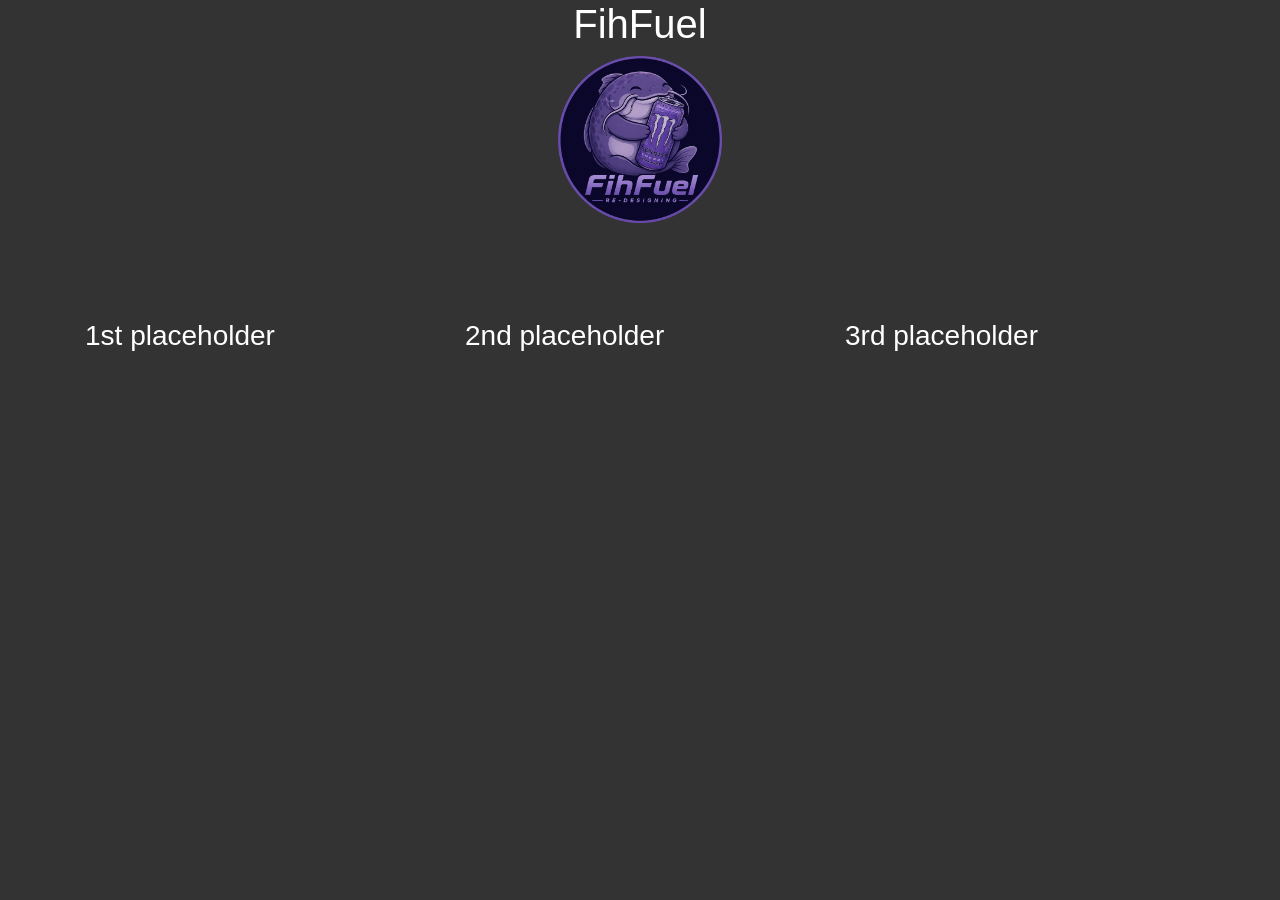
==== index.html @ 7b5e3808 "Basic structure upload Basically just the files necessary for hosting the site with placeholders upl" ====
<!DOCTYPE html>
<html lang="en">
<head>
    <meta charset="UTF-8">
    <meta name="viewport" content="width=device-width, initial-scale=1.0">
    <link rel="stylesheet" href="https://cdn.jsdelivr.net/npm/bootstrap@4.3.1/dist/css/bootstrap.min.css" integrity="sha384-ggOyR0iXCbMQv3Xipma34MD+dH/1fQ784/j6cY/iJTQUOhcWr7x9JvoRxT2MZw1T" crossorigin="anonymous">
    <link rel="shortcut icon" href="FihFuel.png" type="image/x-icon">
    <link rel="stylesheet" href="style.css">
    <title>FihFuel</title>
</head>
<body>
    <center>
        <h1>FihFuel</h1>
        <img src="FihFuel.png" alt="Logo" title="FihFuel" height="167">
    </center>
    <br><br><br><br>
    <div class="container">
        <div class="row">
            <div class="col-sm">
            <h3>1st placeholder</h3>
        </div>
        <div class="col-sm">
            <h3>2nd placeholder</h3>
        </div>
        <div class="col-sm">
            <h3>3rd placeholder</h3>
        </div>
  </div>
</div>
</body>
</html>
---- style.css ----
body {
    background-color: rgb(51, 51, 51);
    color: white;
}
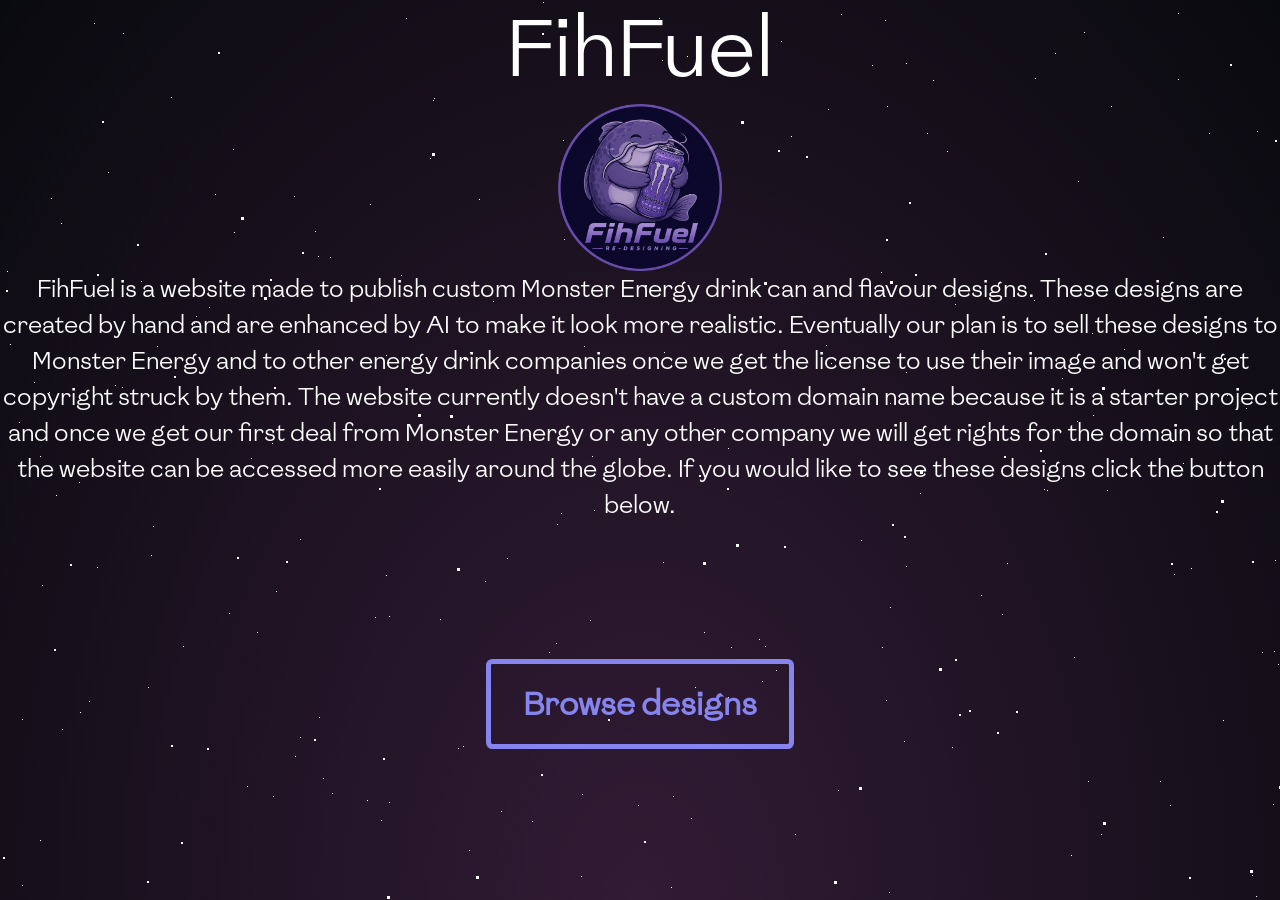
==== commit 94992261: "First inital design upload with dev message" ====
--- a/index.html
+++ b/index.html
@@ -6,26 +6,26 @@
     <link rel="stylesheet" href="https://cdn.jsdelivr.net/npm/bootstrap@4.3.1/dist/css/bootstrap.min.css" integrity="sha384-ggOyR0iXCbMQv3Xipma34MD+dH/1fQ784/j6cY/iJTQUOhcWr7x9JvoRxT2MZw1T" crossorigin="anonymous">
     <link rel="shortcut icon" href="FihFuel.png" type="image/x-icon">
     <link rel="stylesheet" href="style.css">
+    <script src="script.js"></script>
     <title>FihFuel</title>
 </head>
-<body>
-    <center>
-        <h1>FihFuel</h1>
-        <img src="FihFuel.png" alt="Logo" title="FihFuel" height="167">
-    </center>
-    <br><br><br><br>
-    <div class="container">
-        <div class="row">
-            <div class="col-sm">
-            <h3>1st placeholder</h3>
-        </div>
-        <div class="col-sm">
-            <h3>2nd placeholder</h3>
-        </div>
-        <div class="col-sm">
-            <h3>3rd placeholder</h3>
-        </div>
-  </div>
-</div>
+<body onload="devMessage()">
+    <div class="hatter">
+        <div id="stars"></div>
+        <div id="stars2"></div>
+        <div id="stars3"></div>
+        <div></div>
+        <!-- Innentol lehet irogalni dolgokat az oldalhoz -->
+        <center>
+            <h1 class="title">FihFuel</h1>
+            <img src="FihFuel.png" class="logo" alt="Logo" title="FihFuel" height="167">
+        
+            <p class="text-wrap">FihFuel is a website made to publish custom Monster Energy drink can and flavour designs. These designs are created by hand and are enhanced by AI to make it look more realistic. Eventually our plan is to sell these designs to Monster Energy and to other energy drink companies once we get the license to use their image and won't get copyright struck by them. The website currently doesn't have a custom domain name because it is a starter project and once we get our first deal from Monster Energy or any other company we will get rights for the domain so that the website can be accessed more easily around the globe. If you would like to see these designs click the button below.</p>
+        <br><br><br><br><br>
+         <a href="designs.html">
+            <button class="bubbles">
+                <span class="text">Browse designs</span>
+            </button>
+        </a>
 </body>
 </html>
--- a/style.css
+++ b/style.css
@@ -1,5 +1,2223 @@
+html, body {
+    height: 100%;
+    margin: 0;
+    padding: 0;
+}
+
 body {
-    background-color: rgb(51, 51, 51);
+    background: linear-gradient(180deg, #1a0a1f 0%, #2d1b3d 50%, #150a18 100%);
     color: white;
-}
-
+    min-height: 100vh;
+    font-family: 'Absans', sans-serif;
+    overflow-y: auto;
+}
+p {
+  font-size: 150%;
+}
+
+.preview-kep {
+  height: 230px;
+}
+
+.title {
+  font-size: 500%;
+}
+
+@font-face {
+  font-family: 'Absans';
+  src: url('/fonts/Absans-Regular.woff2') format('woff2'),
+       url('/fonts/Absans-Regular.woff') format('woff');
+  font-weight: normal;
+  font-style: normal;
+}
+
+a:hover {
+  text-decoration: none;
+}
+
+/* From Uiverse.io by nikk7007 */ 
+.bubbles {
+  --c1: #212121; /* Recommendation: same background color */
+  --c2: #8685ef;
+  --size-letter: 32px;
+  padding: 0.5em 1em;
+  font-size: var(--size-letter);
+
+  background-color: transparent;
+  border: calc(var(--size-letter) / 6) solid var(--c2);
+  border-radius: 0.2em;
+  cursor: pointer;
+
+  overflow: hidden;
+  position: relative;
+  transition: 300ms cubic-bezier(0.83, 0, 0.17, 1);
+}
+
+.bubbles > .text {
+  font-weight: 700;
+  color: var(--c2);
+  position: relative;
+  z-index: 1;
+  transition: color 700ms cubic-bezier(0.83, 0, 0.17, 1);
+}
+
+.bubbles::before {
+  top: 0;
+  left: 0;
+}
+
+.bubbles::after {
+  top: 100%;
+  left: 100%;
+}
+
+.bubbles::before,
+.bubbles::after {
+  content: "";
+  width: 150%;
+  aspect-ratio: 1/1;
+  scale: 0;
+  transition: 1000ms cubic-bezier(0.76, 0, 0.24, 1);
+
+  background-color: var(--c2);
+  border-radius: 50%;
+
+  position: absolute;
+  translate: -50% -50%;
+}
+
+.bubbles:hover {
+  & > span {
+    color: var(--c1);
+  }
+  &::before,
+  &::after {
+    scale: 1;
+  }
+}
+
+.bubbles:active {
+  scale: 0.98;
+  filter: brightness(0.9);
+}
+
+.logo {
+  position: relative;
+  z-index: 10; /* higher than stars */
+}
+
+.logo-v2 {
+  position: absolute;
+  top: 10px;
+  left: 10px;
+}
+
+/* From Uiverse.io by sinful_9361 */ 
+.hatter {
+  position: relative;
+  min-height: 100vh; /* instead of height */
+  width: 100%;
+  background: radial-gradient(ellipse at bottom, #321b35 0%, #090a0f 100%);
+  overflow: hidden;
+}
+
+#stars, #stars2, #stars3 {
+  position: absolute;
+  top: 0;
+  left: 0;
+  z-index: 0; /* behind everything */
+}
+
+#stars {
+  width: 1px;
+  height: 1px;
+  background: transparent;
+  box-shadow:
+    501px 811px #fff,
+    1450px 1324px #fff,
+    1093px 1780px #fff,
+    1469px 678px #fff,
+    904px 741px #fff,
+    1160px 781px #fff,
+    1841px 1962px #fff,
+    1630px 1667px #fff,
+    1788px 676px #fff,
+    367px 1734px #fff,
+    1343px 156px #fff,
+    1283px 1142px #fff,
+    1062px 378px #fff,
+    1395px 467px #fff,
+    1017px 1891px #fff,
+    137px 1114px #fff,
+    1767px 1403px #fff,
+    1543px 11px #fff,
+    1078px 181px #fff,
+    1189px 1574px #fff,
+    1697px 1551px #fff,
+    439px 472px #fff,
+    1491px 677px #fff,
+    1364px 599px #fff,
+    34px 382px #fff,
+    1221px 1584px #fff,
+    1266px 1499px #fff,
+    169px 1907px #fff,
+    1219px 1125px #fff,
+    659px 18px #fff,
+    1731px 1959px #fff,
+    332px 1216px #fff,
+    1913px 788px #fff,
+    80px 712px #fff,
+    326px 1605px #fff,
+    574px 1502px #fff,
+    473px 1653px #fff,
+    404px 975px #fff,
+    322px 1797px #fff,
+    425px 1321px #fff,
+    1121px 1797px #fff,
+    731px 647px #fff,
+    891px 1584px #fff,
+    1523px 109px #fff,
+    1379px 244px #fff,
+    865px 1064px #fff,
+    493px 956px #fff,
+    624px 1380px #fff,
+    440px 619px #fff,
+    1630px 767px #fff,
+    955px 1196px #fff,
+    62px 729px #fff,
+    126px 946px #fff,
+    1256px 896px #fff,
+    1444px 256px #fff,
+    661px 1628px #fff,
+    1078px 1716px #fff,
+    300px 737px #fff,
+    1734px 413px #fff,
+    1296px 129px #fff,
+    1771px 1678px #fff,
+    977px 1764px #fff,
+    1879px 549px #fff,
+    665px 1531px #fff,
+    89px 701px #fff,
+    1084px 1183px #fff,
+    1597px 1576px #fff,
+    1354px 1774px #fff,
+    554px 1471px #fff,
+    1469px 287px #fff,
+    887px 106px #fff,
+    1962px 766px #fff,
+    638px 805px #fff,
+    1651px 741px #fff,
+    1517px 1826px #fff,
+    24px 1152px #fff,
+    507px 558px #fff,
+    1262px 652px #fff,
+    246px 1048px #fff,
+    1077px 421px #fff,
+    1866px 1847px #fff,
+    1986px 1561px #fff,
+    704px 632px #fff,
+    1991px 1875px #fff,
+    1227px 395px #fff,
+    45px 1116px #fff,
+    247px 786px #fff,
+    890px 607px #fff,
+    787px 1235px #fff,
+    557px 524px #fff,
+    1582px 1285px #fff,
+    1725px 1366px #fff,
+    952px 747px #fff,
+    251px 458px #fff,
+    1500px 1250px #fff,
+    1999px 1734px #fff,
+    1336px 1955px #fff,
+    1705px 1464px #fff,
+    728px 697px #fff,
+    594px 510px #fff,
+    1345px 1990px #fff,
+    1919px 1803px #fff,
+    1117px 966px #fff,
+    1629px 97px #fff,
+    1046px 1196px #fff,
+    810px 1092px #fff,
+    722px 976px #fff,
+    406px 18px #fff,
+    1665px 1860px #fff,
+    1758px 1628px #fff,
+    1183px 463px #fff,
+    564px 239px #fff,
+    13px 1767px #fff,
+    1482px 1472px #fff,
+    1700px 347px #fff,
+    1362px 244px #fff,
+    1141px 1708px #fff,
+    22px 885px #fff,
+    374px 1309px #fff,
+    1034px 1037px #fff,
+    1725px 1086px #fff,
+    1343px 1921px #fff,
+    596px 903px #fff,
+    1061px 478px #fff,
+    18px 1409px #fff,
+    729px 1364px #fff,
+    264px 911px #fff,
+    677px 1442px #fff,
+    123px 33px #fff,
+    1303px 646px #fff,
+    1945px 792px #fff,
+    1305px 938px #fff,
+    918px 1536px #fff,
+    620px 948px #fff,
+    183px 646px #fff,
+    695px 687px #fff,
+    881px 272px #fff,
+    1521px 1212px #fff,
+    1423px 1022px #fff,
+    1545px 1271px #fff,
+    1393px 348px #fff,
+    685px 1910px #fff,
+    1446px 856px #fff,
+    73px 1201px #fff,
+    736px 999px #fff,
+    673px 796px #fff,
+    469px 850px #fff,
+    1912px 142px #fff,
+    1278px 664px #fff,
+    184px 1990px #fff,
+    1173px 1312px #fff,
+    782px 1879px #fff,
+    323px 1035px #fff,
+    611px 908px #fff,
+    565px 1449px #fff,
+    748px 1713px #fff,
+    1047px 490px #fff,
+    1040px 1872px #fff,
+    1818px 1659px #fff,
+    1806px 1327px #fff,
+    386px 575px #fff,
+    1550px 463px #fff,
+    148px 687px #fff,
+    651px 1683px #fff,
+    1588px 1194px #fff,
+    1831px 2px #fff,
+    581px 876px #fff,
+    1396px 1743px #fff,
+    1212px 1810px #fff,
+    421px 1920px #fff,
+    658px 1461px #fff,
+    1859px 1809px #fff,
+    1456px 388px #fff,
+    186px 1627px #fff,
+    1528px 1145px #fff,
+    171px 97px #fff,
+    674px 1072px #fff,
+    676px 1052px #fff,
+    1165px 1131px #fff,
+    1088px 781px #fff,
+    1231px 948px #fff,
+    330px 257px #fff,
+    426px 1046px #fff,
+    549px 652px #fff,
+    1338px 74px #fff,
+    1749px 364px #fff,
+    931px 369px #fff,
+    383px 1428px #fff,
+    1558px 389px #fff,
+    927px 133px #fff,
+    234px 1888px #fff,
+    1785px 1617px #fff,
+    556px 643px #fff,
+    401px 275px #fff,
+    406px 1644px #fff,
+    1253px 1852px #fff,
+    1599px 883px #fff,
+    744px 1721px #fff,
+    524px 1297px #fff,
+    1226px 1177px #fff,
+    1679px 55px #fff,
+    874px 1811px #fff,
+    838px 790px #fff,
+    1241px 430px #fff,
+    1676px 652px #fff,
+    1191px 568px #fff,
+    53px 1990px #fff,
+    1163px 237px #fff,
+    61px 223px #fff,
+    592px 456px #fff,
+    1844px 271px #fff,
+    1324px 1488px #fff,
+    1373px 717px #fff,
+    1822px 709px #fff,
+    1464px 941px #fff,
+    1445px 1118px #fff,
+    991px 1414px #fff,
+    1964px 1076px #fff,
+    108px 172px #fff,
+    641px 1722px #fff,
+    1539px 427px #fff,
+    1697px 45px #fff,
+    1301px 1353px #fff,
+    1060px 329px #fff,
+    967px 1396px #fff,
+    493px 301px #fff,
+    1228px 1406px #fff,
+    1211px 1653px #fff,
+    444px 1822px #fff,
+    1746px 353px #fff,
+    1449px 381px #fff,
+    671px 887px #fff,
+    650px 138px #fff,
+    30px 1839px #fff,
+    1094px 1405px #fff,
+    273px 796px #fff,
+    1618px 1964px #fff,
+    1045px 1849px #fff,
+    1472px 1155px #fff,
+    1529px 1312px #fff,
+    728px 448px #fff,
+    44px 1908px #fff,
+    691px 818px #fff,
+    254px 293px #fff,
+    1981px 1133px #fff,
+    1307px 375px #fff,
+    196px 316px #fff,
+    1241px 1975px #fff,
+    1138px 1706px #fff,
+    1769px 463px #fff,
+    1768px 1428px #fff,
+    1730px 590px #fff,
+    1780px 523px #fff,
+    1862px 1526px #fff,
+    1613px 909px #fff,
+    1266px 1781px #fff,
+    470px 352px #fff,
+    699px 1682px #fff,
+    1002px 614px #fff,
+    1209px 133px #fff,
+    1842px 518px #fff,
+    1422px 1836px #fff,
+    1720px 1901px #fff,
+    470px 1788px #fff,
+    1355px 1387px #fff,
+    146px 1162px #fff,
+    933px 80px #fff,
+    681px 1063px #fff,
+    313px 1341px #fff,
+    740px 1498px #fff,
+    168px 1014px #fff,
+    345px 1355px #fff,
+    1498px 1562px #fff,
+    1626px 1358px #fff,
+    890px 403px #fff,
+    663px 562px #fff,
+    1481px 168px #fff,
+    22px 719px #fff,
+    774px 1041px #fff,
+    1899px 829px #fff,
+    430px 158px #fff,
+    430px 361px #fff,
+    1592px 1334px #fff,
+    224px 323px #fff,
+    1639px 1131px #fff,
+    7px 271px #fff,
+    1646px 1514px #fff,
+    1605px 1444px #fff,
+    1820px 1665px #fff,
+    1549px 1641px #fff,
+    1609px 1377px #fff,
+    486px 1098px #fff,
+    229px 613px #fff,
+    542px 1694px #fff,
+    318px 256px #fff,
+    1861px 918px #fff,
+    889px 892px #fff,
+    442px 1524px #fff,
+    19px 422px #fff,
+    1935px 1908px #fff,
+    828px 109px #fff,
+    862px 1248px #fff,
+    1275px 560px #fff,
+    906px 63px #fff,
+    337px 1605px #fff,
+    1691px 918px #fff,
+    1414px 679px #fff,
+    1726px 749px #fff,
+    1540px 1149px #fff,
+    1337px 1466px #fff,
+    446px 430px #fff,
+    676px 1616px #fff,
+    840px 326px #fff,
+    976px 977px #fff,
+    1840px 642px #fff,
+    1273px 804px #fff,
+    1071px 928px #fff,
+    1292px 1675px #fff,
+    29px 1148px #fff,
+    1585px 135px #fff,
+    1007px 563px #fff,
+    1035px 78px #fff,
+    1174px 574px #fff,
+    120px 1304px #fff,
+    845px 1292px #fff,
+    861px 540px #fff,
+    234px 232px #fff,
+    1940px 1367px #fff,
+    759px 639px #fff,
+    1775px 1381px #fff,
+    906px 372px #fff,
+    1104px 1165px #fff,
+    1524px 911px #fff,
+    1882px 330px #fff,
+    1389px 700px #fff,
+    300px 1629px #fff,
+    220px 1614px #fff,
+    563px 140px #fff,
+    1611px 1586px #fff,
+    793px 1316px #fff,
+    325px 1070px #fff,
+    1722px 1462px #fff,
+    1406px 1120px #fff,
+    1169px 1768px #fff,
+    1956px 1053px #fff,
+    959px 1587px #fff,
+    585px 1566px #fff,
+    370px 204px #fff,
+    1606px 1416px #fff,
+    443px 1606px #fff,
+    1499px 1102px #fff,
+    1943px 105px #fff,
+    1121px 1594px #fff,
+    1512px 32px #fff,
+    871px 1425px #fff,
+    433px 100px #fff,
+    294px 1471px #fff,
+    1688px 1755px #fff,
+    1666px 591px #fff,
+    1034px 300px #fff,
+    734px 1178px #fff,
+    1342px 313px #fff,
+    1616px 1590px #fff,
+    1763px 1472px #fff,
+    632px 1935px #fff,
+    1708px 872px #fff,
+    1871px 915px #fff,
+    1829px 1020px #fff,
+    1599px 578px #fff,
+    42px 585px #fff,
+    1163px 1382px #fff,
+    1744px 1272px #fff,
+    984px 1426px #fff,
+    1786px 1584px #fff,
+    1813px 379px #fff,
+    1867px 1127px #fff,
+    97px 567px #fff,
+    626px 988px #fff,
+    1178px 79px #fff,
+    1703px 211px #fff,
+    961px 1785px #fff,
+    110px 975px #fff,
+    953px 1941px #fff,
+    1027px 1790px #fff,
+    1665px 107px #fff,
+    11px 964px #fff,
+    1718px 1147px #fff,
+    21px 1728px #fff,
+    1358px 1922px #fff,
+    872px 65px #fff,
+    1191px 1635px #fff,
+    762px 681px #fff,
+    1519px 1033px #fff,
+    906px 566px #fff,
+    1074px 657px #fff,
+    1093px 415px #fff,
+    51px 198px #fff,
+    1075px 1418px #fff,
+    1547px 1070px #fff,
+    225px 920px #fff,
+    850px 1974px #fff,
+    981px 595px #fff,
+    1425px 131px #fff,
+    460px 917px #fff,
+    56px 495px #fff,
+    714px 428px #fff,
+    920px 493px #fff,
+    470px 1521px #fff,
+    532px 821px #fff,
+    1905px 71px #fff,
+    883px 1501px #fff,
+    294px 196px #fff,
+    381px 1999px #fff,
+    332px 793px #fff,
+    1246px 408px #fff,
+    233px 149px #fff,
+    315px 231px #fff,
+    1594px 1302px #fff,
+    696px 1585px #fff,
+    791px 136px #fff,
+    479px 199px #fff,
+    1627px 1413px #fff,
+    1824px 924px #fff,
+    1631px 342px #fff,
+    1251px 1151px #fff,
+    284px 1781px #fff,
+    497px 1052px #fff,
+    204px 1161px #fff,
+    646px 1499px #fff,
+    1762px 558px #fff,
+    854px 1833px #fff,
+    883px 945px #fff,
+    44px 982px #fff,
+    1101px 834px #fff,
+    515px 1748px #fff,
+    1578px 1435px #fff,
+    819px 1258px #fff,
+    776px 670px #fff,
+    115px 385px #fff,
+    1478px 434px #fff,
+    885px 20px #fff,
+    192px 1513px #fff,
+    78px 1129px #fff,
+    1774px 1105px #fff,
+    955px 1149px #fff,
+    1817px 1929px #fff,
+    1106px 1832px #fff,
+    1107px 1997px #fff,
+    94px 23px #fff,
+    243px 982px #fff,
+    43px 1972px #fff,
+    1798px 673px #fff,
+    1131px 1589px #fff,
+    841px 14px #fff,
+    826px 345px #fff,
+    687px 56px #fff,
+    1084px 32px #fff,
+    1887px 1878px #fff,
+    153px 526px #fff,
+    1828px 253px #fff,
+    1947px 1105px #fff,
+    886px 700px #fff,
+    1307px 1723px #fff,
+    1274px 651px #fff,
+    1530px 837px #fff,
+    1699px 1637px #fff,
+    1703px 1331px #fff,
+    1929px 1557px #fff,
+    1763px 737px #fff,
+    1118px 1680px #fff,
+    1545px 692px #fff,
+    1462px 1092px #fff,
+    208px 1667px #fff,
+    1393px 859px #fff,
+    186px 1794px #fff,
+    351px 1199px #fff,
+    642px 1995px #fff,
+    1061px 1726px #fff,
+    1708px 115px #fff,
+    1233px 1305px #fff,
+    637px 1786px #fff,
+    1730px 603px #fff,
+    75px 1240px #fff,
+    1704px 1326px #fff,
+    584px 346px #fff,
+    438px 1554px #fff,
+    561px 513px #fff,
+    1382px 225px #fff,
+    467px 1674px #fff,
+    1403px 815px #fff,
+    1546px 1835px #fff,
+    127px 1119px #fff,
+    276px 591px #fff,
+    688px 1458px #fff,
+    765px 646px #fff,
+    474px 984px #fff,
+    171px 361px #fff,
+    94px 1480px #fff,
+    1962px 1666px #fff,
+    909px 1037px #fff,
+    1725px 222px #fff,
+    253px 1355px #fff,
+    1892px 1901px #fff,
+    275px 1847px #fff,
+    28px 1184px #fff,
+    1725px 1382px #fff,
+    882px 647px #fff,
+    1935px 1046px #fff,
+    10px 344px #fff,
+    292px 1328px #fff,
+    127px 1352px #fff,
+    752px 929px #fff,
+    1589px 384px #fff,
+    284px 1829px #fff,
+    381px 820px #fff,
+    1229px 1125px #fff,
+    777px 429px #fff,
+    1811px 1499px #fff,
+    1573px 287px #fff,
+    295px 756px #fff,
+    389px 616px #fff,
+    781px 41px #fff,
+    1092px 333px #fff,
+    794px 1588px #fff,
+    386px 1847px #fff,
+    1802px 710px #fff,
+    662px 60px #fff,
+    640px 264px #fff,
+    463px 746px #fff,
+    1859px 799px #fff,
+    763px 37px #fff,
+    639px 396px #fff,
+    357px 1071px #fff,
+    1190px 1430px #fff,
+    1814px 257px #fff,
+    1382px 235px #fff,
+    606px 1304px #fff,
+    1939px 1470px #fff,
+    1124px 349px #fff,
+    307px 1567px #fff,
+    310px 1323px #fff,
+    1145px 922px #fff,
+    1196px 1922px #fff,
+    1647px 544px #fff,
+    788px 1337px #fff,
+    257px 632px #fff,
+    1413px 414px #fff,
+    590px 620px #fff,
+    582px 794px #fff,
+    1702px 1481px #fff,
+    1055px 53px #fff,
+    157px 346px #fff,
+    50px 1901px #fff,
+    1038px 1369px #fff,
+    796px 1941px #fff,
+    215px 194px #fff,
+    1567px 1538px #fff,
+    367px 800px #fff,
+    1044px 489px #fff,
+    1109px 1712px #fff,
+    524px 327px #fff,
+    525px 1252px #fff,
+    1475px 1240px #fff,
+    529px 436px #fff,
+    795px 834px #fff,
+    122px 1371px #fff,
+    79px 482px #fff,
+    520px 1249px #fff,
+    336px 1878px #fff,
+    188px 944px #fff,
+    325px 1259px #fff,
+    1491px 1942px #fff,
+    620px 1054px #fff,
+    1606px 1153px #fff,
+    1448px 502px #fff,
+    53px 1381px #fff,
+    107px 1670px #fff,
+    1380px 618px #fff,
+    967px 1557px #fff,
+    1116px 1722px #fff,
+    1174px 1044px #fff,
+    1805px 717px #fff,
+    663px 394px #fff,
+    1848px 1007px #fff,
+    389px 802px #fff,
+    49px 392px #fff,
+    1650px 852px #fff,
+    1678px 1012px #fff,
+    335px 1009px #fff,
+    1818px 1631px #fff,
+    1568px 742px #fff,
+    1162px 1991px #fff,
+    52px 1190px #fff,
+    1401px 928px #fff,
+    119px 1549px #fff,
+    537px 1529px #fff,
+    2px 1709px #fff,
+    122px 387px #fff,
+    543px 2px #fff,
+    27px 1971px #fff,
+    507px 1377px #fff,
+    1362px 1080px #fff,
+    1031px 1544px #fff,
+    1631px 1174px #fff,
+    1603px 312px #fff,
+    1626px 1422px #fff,
+    1430px 615px #fff,
+    1958px 1431px #fff,
+    1946px 1412px #fff,
+    1848px 247px #fff,
+    984px 1808px #fff,
+    1396px 225px #fff,
+    319px 717px #fff,
+    1252px 875px #fff,
+    1619px 156px #fff,
+    951px 1971px #fff,
+    386px 355px #fff,
+    1406px 1151px #fff,
+    273px 1538px #fff,
+    844px 1570px #fff,
+    947px 151px #fff,
+    1363px 525px #fff,
+    209px 307px #fff,
+    1923px 1718px #fff,
+    993px 1741px #fff,
+    1513px 353px #fff,
+    1353px 61px #fff,
+    664px 352px #fff,
+    1382px 359px #fff,
+    1487px 1707px #fff,
+    657px 1045px #fff,
+    1107px 490px #fff,
+    1834px 1176px #fff,
+    837px 1438px #fff,
+    1947px 448px #fff,
+    1196px 333px #fff,
+    151px 555px #fff,
+    18px 992px #fff,
+    458px 748px #fff,
+    1801px 890px #fff,
+    1093px 1012px #fff,
+    315px 1101px #fff,
+    194px 323px #fff,
+    754px 292px #fff,
+    1737px 7px #fff,
+    40px 840px #fff,
+    1170px 805px #fff,
+    176px 1753px #fff,
+    805px 1148px #fff,
+    1578px 1271px #fff,
+    367px 1494px #fff,
+    363px 1111px #fff,
+    1955px 243px #fff,
+    1451px 1093px #fff,
+    375px 617px #fff,
+    1223px 720px #fff,
+    1178px 13px #fff,
+    1456px 865px #fff,
+    1440px 49px #fff,
+    186px 1569px #fff,
+    320px 1853px #fff,
+    300px 539px #fff,
+    1559px 509px #fff,
+    1985px 1108px #fff,
+    1588px 828px #fff,
+    525px 1432px #fff,
+    831px 363px #fff,
+    141px 281px #fff,
+    1319px 402px #fff,
+    40px 456px #fff,
+    1955px 478px #fff,
+    1758px 818px #fff,
+    1924px 688px #fff,
+    1030px 953px #fff,
+    1982px 210px #fff,
+    917px 1401px #fff,
+    1051px 1837px #fff,
+    1045px 463px #fff,
+    1744px 573px #fff,
+    529px 1530px #fff,
+    542px 469px #fff,
+    1982px 324px #fff,
+    1902px 1422px #fff,
+    1968px 782px #fff,
+    1666px 1561px #fff,
+    955px 304px #fff,
+    323px 778px #fff,
+    272px 443px #fff,
+    485px 581px #fff,
+    1353px 1058px #fff,
+    1257px 131px #fff,
+    434px 98px #fff,
+    1587px 1953px #fff,
+    1749px 68px #fff,
+    1984px 839px #fff,
+    1518px 183px #fff,
+    1071px 855px #fff,
+    1662px 1994px #fff,
+    1111px 106px #fff,
+    1954px 838px #fff;
+  animation: animStar 50s linear infinite;
+}
+#stars:after {
+  content: " ";
+  position: absolute;
+  top: 2000px;
+  width: 1px;
+  height: 1px;
+  background: transparent;
+  box-shadow:
+    501px 811px #fff,
+    1450px 1324px #fff,
+    1093px 1780px #fff,
+    1469px 678px #fff,
+    904px 741px #fff,
+    1160px 781px #fff,
+    1841px 1962px #fff,
+    1630px 1667px #fff,
+    1788px 676px #fff,
+    367px 1734px #fff,
+    1343px 156px #fff,
+    1283px 1142px #fff,
+    1062px 378px #fff,
+    1395px 467px #fff,
+    1017px 1891px #fff,
+    137px 1114px #fff,
+    1767px 1403px #fff,
+    1543px 11px #fff,
+    1078px 181px #fff,
+    1189px 1574px #fff,
+    1697px 1551px #fff,
+    439px 472px #fff,
+    1491px 677px #fff,
+    1364px 599px #fff,
+    34px 382px #fff,
+    1221px 1584px #fff,
+    1266px 1499px #fff,
+    169px 1907px #fff,
+    1219px 1125px #fff,
+    659px 18px #fff,
+    1731px 1959px #fff,
+    332px 1216px #fff,
+    1913px 788px #fff,
+    80px 712px #fff,
+    326px 1605px #fff,
+    574px 1502px #fff,
+    473px 1653px #fff,
+    404px 975px #fff,
+    322px 1797px #fff,
+    425px 1321px #fff,
+    1121px 1797px #fff,
+    731px 647px #fff,
+    891px 1584px #fff,
+    1523px 109px #fff,
+    1379px 244px #fff,
+    865px 1064px #fff,
+    493px 956px #fff,
+    624px 1380px #fff,
+    440px 619px #fff,
+    1630px 767px #fff,
+    955px 1196px #fff,
+    62px 729px #fff,
+    126px 946px #fff,
+    1256px 896px #fff,
+    1444px 256px #fff,
+    661px 1628px #fff,
+    1078px 1716px #fff,
+    300px 737px #fff,
+    1734px 413px #fff,
+    1296px 129px #fff,
+    1771px 1678px #fff,
+    977px 1764px #fff,
+    1879px 549px #fff,
+    665px 1531px #fff,
+    89px 701px #fff,
+    1084px 1183px #fff,
+    1597px 1576px #fff,
+    1354px 1774px #fff,
+    554px 1471px #fff,
+    1469px 287px #fff,
+    887px 106px #fff,
+    1962px 766px #fff,
+    638px 805px #fff,
+    1651px 741px #fff,
+    1517px 1826px #fff,
+    24px 1152px #fff,
+    507px 558px #fff,
+    1262px 652px #fff,
+    246px 1048px #fff,
+    1077px 421px #fff,
+    1866px 1847px #fff,
+    1986px 1561px #fff,
+    704px 632px #fff,
+    1991px 1875px #fff,
+    1227px 395px #fff,
+    45px 1116px #fff,
+    247px 786px #fff,
+    890px 607px #fff,
+    787px 1235px #fff,
+    557px 524px #fff,
+    1582px 1285px #fff,
+    1725px 1366px #fff,
+    952px 747px #fff,
+    251px 458px #fff,
+    1500px 1250px #fff,
+    1999px 1734px #fff,
+    1336px 1955px #fff,
+    1705px 1464px #fff,
+    728px 697px #fff,
+    594px 510px #fff,
+    1345px 1990px #fff,
+    1919px 1803px #fff,
+    1117px 966px #fff,
+    1629px 97px #fff,
+    1046px 1196px #fff,
+    810px 1092px #fff,
+    722px 976px #fff,
+    406px 18px #fff,
+    1665px 1860px #fff,
+    1758px 1628px #fff,
+    1183px 463px #fff,
+    564px 239px #fff,
+    13px 1767px #fff,
+    1482px 1472px #fff,
+    1700px 347px #fff,
+    1362px 244px #fff,
+    1141px 1708px #fff,
+    22px 885px #fff,
+    374px 1309px #fff,
+    1034px 1037px #fff,
+    1725px 1086px #fff,
+    1343px 1921px #fff,
+    596px 903px #fff,
+    1061px 478px #fff,
+    18px 1409px #fff,
+    729px 1364px #fff,
+    264px 911px #fff,
+    677px 1442px #fff,
+    123px 33px #fff,
+    1303px 646px #fff,
+    1945px 792px #fff,
+    1305px 938px #fff,
+    918px 1536px #fff,
+    620px 948px #fff,
+    183px 646px #fff,
+    695px 687px #fff,
+    881px 272px #fff,
+    1521px 1212px #fff,
+    1423px 1022px #fff,
+    1545px 1271px #fff,
+    1393px 348px #fff,
+    685px 1910px #fff,
+    1446px 856px #fff,
+    73px 1201px #fff,
+    736px 999px #fff,
+    673px 796px #fff,
+    469px 850px #fff,
+    1912px 142px #fff,
+    1278px 664px #fff,
+    184px 1990px #fff,
+    1173px 1312px #fff,
+    782px 1879px #fff,
+    323px 1035px #fff,
+    611px 908px #fff,
+    565px 1449px #fff,
+    748px 1713px #fff,
+    1047px 490px #fff,
+    1040px 1872px #fff,
+    1818px 1659px #fff,
+    1806px 1327px #fff,
+    386px 575px #fff,
+    1550px 463px #fff,
+    148px 687px #fff,
+    651px 1683px #fff,
+    1588px 1194px #fff,
+    1831px 2px #fff,
+    581px 876px #fff,
+    1396px 1743px #fff,
+    1212px 1810px #fff,
+    421px 1920px #fff,
+    658px 1461px #fff,
+    1859px 1809px #fff,
+    1456px 388px #fff,
+    186px 1627px #fff,
+    1528px 1145px #fff,
+    171px 97px #fff,
+    674px 1072px #fff,
+    676px 1052px #fff,
+    1165px 1131px #fff,
+    1088px 781px #fff,
+    1231px 948px #fff,
+    330px 257px #fff,
+    426px 1046px #fff,
+    549px 652px #fff,
+    1338px 74px #fff,
+    1749px 364px #fff,
+    931px 369px #fff,
+    383px 1428px #fff,
+    1558px 389px #fff,
+    927px 133px #fff,
+    234px 1888px #fff,
+    1785px 1617px #fff,
+    556px 643px #fff,
+    401px 275px #fff,
+    406px 1644px #fff,
+    1253px 1852px #fff,
+    1599px 883px #fff,
+    744px 1721px #fff,
+    524px 1297px #fff,
+    1226px 1177px #fff,
+    1679px 55px #fff,
+    874px 1811px #fff,
+    838px 790px #fff,
+    1241px 430px #fff,
+    1676px 652px #fff,
+    1191px 568px #fff,
+    53px 1990px #fff,
+    1163px 237px #fff,
+    61px 223px #fff,
+    592px 456px #fff,
+    1844px 271px #fff,
+    1324px 1488px #fff,
+    1373px 717px #fff,
+    1822px 709px #fff,
+    1464px 941px #fff,
+    1445px 1118px #fff,
+    991px 1414px #fff,
+    1964px 1076px #fff,
+    108px 172px #fff,
+    641px 1722px #fff,
+    1539px 427px #fff,
+    1697px 45px #fff,
+    1301px 1353px #fff,
+    1060px 329px #fff,
+    967px 1396px #fff,
+    493px 301px #fff,
+    1228px 1406px #fff,
+    1211px 1653px #fff,
+    444px 1822px #fff,
+    1746px 353px #fff,
+    1449px 381px #fff,
+    671px 887px #fff,
+    650px 138px #fff,
+    30px 1839px #fff,
+    1094px 1405px #fff,
+    273px 796px #fff,
+    1618px 1964px #fff,
+    1045px 1849px #fff,
+    1472px 1155px #fff,
+    1529px 1312px #fff,
+    728px 448px #fff,
+    44px 1908px #fff,
+    691px 818px #fff,
+    254px 293px #fff,
+    1981px 1133px #fff,
+    1307px 375px #fff,
+    196px 316px #fff,
+    1241px 1975px #fff,
+    1138px 1706px #fff,
+    1769px 463px #fff,
+    1768px 1428px #fff,
+    1730px 590px #fff,
+    1780px 523px #fff,
+    1862px 1526px #fff,
+    1613px 909px #fff,
+    1266px 1781px #fff,
+    470px 352px #fff,
+    699px 1682px #fff,
+    1002px 614px #fff,
+    1209px 133px #fff,
+    1842px 518px #fff,
+    1422px 1836px #fff,
+    1720px 1901px #fff,
+    470px 1788px #fff,
+    1355px 1387px #fff,
+    146px 1162px #fff,
+    933px 80px #fff,
+    681px 1063px #fff,
+    313px 1341px #fff,
+    740px 1498px #fff,
+    168px 1014px #fff,
+    345px 1355px #fff,
+    1498px 1562px #fff,
+    1626px 1358px #fff,
+    890px 403px #fff,
+    663px 562px #fff,
+    1481px 168px #fff,
+    22px 719px #fff,
+    774px 1041px #fff,
+    1899px 829px #fff,
+    430px 158px #fff,
+    430px 361px #fff,
+    1592px 1334px #fff,
+    224px 323px #fff,
+    1639px 1131px #fff,
+    7px 271px #fff,
+    1646px 1514px #fff,
+    1605px 1444px #fff,
+    1820px 1665px #fff,
+    1549px 1641px #fff,
+    1609px 1377px #fff,
+    486px 1098px #fff,
+    229px 613px #fff,
+    542px 1694px #fff,
+    318px 256px #fff,
+    1861px 918px #fff,
+    889px 892px #fff,
+    442px 1524px #fff,
+    19px 422px #fff,
+    1935px 1908px #fff,
+    828px 109px #fff,
+    862px 1248px #fff,
+    1275px 560px #fff,
+    906px 63px #fff,
+    337px 1605px #fff,
+    1691px 918px #fff,
+    1414px 679px #fff,
+    1726px 749px #fff,
+    1540px 1149px #fff,
+    1337px 1466px #fff,
+    446px 430px #fff,
+    676px 1616px #fff,
+    840px 326px #fff,
+    976px 977px #fff,
+    1840px 642px #fff,
+    1273px 804px #fff,
+    1071px 928px #fff,
+    1292px 1675px #fff,
+    29px 1148px #fff,
+    1585px 135px #fff,
+    1007px 563px #fff,
+    1035px 78px #fff,
+    1174px 574px #fff,
+    120px 1304px #fff,
+    845px 1292px #fff,
+    861px 540px #fff,
+    234px 232px #fff,
+    1940px 1367px #fff,
+    759px 639px #fff,
+    1775px 1381px #fff,
+    906px 372px #fff,
+    1104px 1165px #fff,
+    1524px 911px #fff,
+    1882px 330px #fff,
+    1389px 700px #fff,
+    300px 1629px #fff,
+    220px 1614px #fff,
+    563px 140px #fff,
+    1611px 1586px #fff,
+    793px 1316px #fff,
+    325px 1070px #fff,
+    1722px 1462px #fff,
+    1406px 1120px #fff,
+    1169px 1768px #fff,
+    1956px 1053px #fff,
+    959px 1587px #fff,
+    585px 1566px #fff,
+    370px 204px #fff,
+    1606px 1416px #fff,
+    443px 1606px #fff,
+    1499px 1102px #fff,
+    1943px 105px #fff,
+    1121px 1594px #fff,
+    1512px 32px #fff,
+    871px 1425px #fff,
+    433px 100px #fff,
+    294px 1471px #fff,
+    1688px 1755px #fff,
+    1666px 591px #fff,
+    1034px 300px #fff,
+    734px 1178px #fff,
+    1342px 313px #fff,
+    1616px 1590px #fff,
+    1763px 1472px #fff,
+    632px 1935px #fff,
+    1708px 872px #fff,
+    1871px 915px #fff,
+    1829px 1020px #fff,
+    1599px 578px #fff,
+    42px 585px #fff,
+    1163px 1382px #fff,
+    1744px 1272px #fff,
+    984px 1426px #fff,
+    1786px 1584px #fff,
+    1813px 379px #fff,
+    1867px 1127px #fff,
+    97px 567px #fff,
+    626px 988px #fff,
+    1178px 79px #fff,
+    1703px 211px #fff,
+    961px 1785px #fff,
+    110px 975px #fff,
+    953px 1941px #fff,
+    1027px 1790px #fff,
+    1665px 107px #fff,
+    11px 964px #fff,
+    1718px 1147px #fff,
+    21px 1728px #fff,
+    1358px 1922px #fff,
+    872px 65px #fff,
+    1191px 1635px #fff,
+    762px 681px #fff,
+    1519px 1033px #fff,
+    906px 566px #fff,
+    1074px 657px #fff,
+    1093px 415px #fff,
+    51px 198px #fff,
+    1075px 1418px #fff,
+    1547px 1070px #fff,
+    225px 920px #fff,
+    850px 1974px #fff,
+    981px 595px #fff,
+    1425px 131px #fff,
+    460px 917px #fff,
+    56px 495px #fff,
+    714px 428px #fff,
+    920px 493px #fff,
+    470px 1521px #fff,
+    532px 821px #fff,
+    1905px 71px #fff,
+    883px 1501px #fff,
+    294px 196px #fff,
+    381px 1999px #fff,
+    332px 793px #fff,
+    1246px 408px #fff,
+    233px 149px #fff,
+    315px 231px #fff,
+    1594px 1302px #fff,
+    696px 1585px #fff,
+    791px 136px #fff,
+    479px 199px #fff,
+    1627px 1413px #fff,
+    1824px 924px #fff,
+    1631px 342px #fff,
+    1251px 1151px #fff,
+    284px 1781px #fff,
+    497px 1052px #fff,
+    204px 1161px #fff,
+    646px 1499px #fff,
+    1762px 558px #fff,
+    854px 1833px #fff,
+    883px 945px #fff,
+    44px 982px #fff,
+    1101px 834px #fff,
+    515px 1748px #fff,
+    1578px 1435px #fff,
+    819px 1258px #fff,
+    776px 670px #fff,
+    115px 385px #fff,
+    1478px 434px #fff,
+    885px 20px #fff,
+    192px 1513px #fff,
+    78px 1129px #fff,
+    1774px 1105px #fff,
+    955px 1149px #fff,
+    1817px 1929px #fff,
+    1106px 1832px #fff,
+    1107px 1997px #fff,
+    94px 23px #fff,
+    243px 982px #fff,
+    43px 1972px #fff,
+    1798px 673px #fff,
+    1131px 1589px #fff,
+    841px 14px #fff,
+    826px 345px #fff,
+    687px 56px #fff,
+    1084px 32px #fff,
+    1887px 1878px #fff,
+    153px 526px #fff,
+    1828px 253px #fff,
+    1947px 1105px #fff,
+    886px 700px #fff,
+    1307px 1723px #fff,
+    1274px 651px #fff,
+    1530px 837px #fff,
+    1699px 1637px #fff,
+    1703px 1331px #fff,
+    1929px 1557px #fff,
+    1763px 737px #fff,
+    1118px 1680px #fff,
+    1545px 692px #fff,
+    1462px 1092px #fff,
+    208px 1667px #fff,
+    1393px 859px #fff,
+    186px 1794px #fff,
+    351px 1199px #fff,
+    642px 1995px #fff,
+    1061px 1726px #fff,
+    1708px 115px #fff,
+    1233px 1305px #fff,
+    637px 1786px #fff,
+    1730px 603px #fff,
+    75px 1240px #fff,
+    1704px 1326px #fff,
+    584px 346px #fff,
+    438px 1554px #fff,
+    561px 513px #fff,
+    1382px 225px #fff,
+    467px 1674px #fff,
+    1403px 815px #fff,
+    1546px 1835px #fff,
+    127px 1119px #fff,
+    276px 591px #fff,
+    688px 1458px #fff,
+    765px 646px #fff,
+    474px 984px #fff,
+    171px 361px #fff,
+    94px 1480px #fff,
+    1962px 1666px #fff,
+    909px 1037px #fff,
+    1725px 222px #fff,
+    253px 1355px #fff,
+    1892px 1901px #fff,
+    275px 1847px #fff,
+    28px 1184px #fff,
+    1725px 1382px #fff,
+    882px 647px #fff,
+    1935px 1046px #fff,
+    10px 344px #fff,
+    292px 1328px #fff,
+    127px 1352px #fff,
+    752px 929px #fff,
+    1589px 384px #fff,
+    284px 1829px #fff,
+    381px 820px #fff,
+    1229px 1125px #fff,
+    777px 429px #fff,
+    1811px 1499px #fff,
+    1573px 287px #fff,
+    295px 756px #fff,
+    389px 616px #fff,
+    781px 41px #fff,
+    1092px 333px #fff,
+    794px 1588px #fff,
+    386px 1847px #fff,
+    1802px 710px #fff,
+    662px 60px #fff,
+    640px 264px #fff,
+    463px 746px #fff,
+    1859px 799px #fff,
+    763px 37px #fff,
+    639px 396px #fff,
+    357px 1071px #fff,
+    1190px 1430px #fff,
+    1814px 257px #fff,
+    1382px 235px #fff,
+    606px 1304px #fff,
+    1939px 1470px #fff,
+    1124px 349px #fff,
+    307px 1567px #fff,
+    310px 1323px #fff,
+    1145px 922px #fff,
+    1196px 1922px #fff,
+    1647px 544px #fff,
+    788px 1337px #fff,
+    257px 632px #fff,
+    1413px 414px #fff,
+    590px 620px #fff,
+    582px 794px #fff,
+    1702px 1481px #fff,
+    1055px 53px #fff,
+    157px 346px #fff,
+    50px 1901px #fff,
+    1038px 1369px #fff,
+    796px 1941px #fff,
+    215px 194px #fff,
+    1567px 1538px #fff,
+    367px 800px #fff,
+    1044px 489px #fff,
+    1109px 1712px #fff,
+    524px 327px #fff,
+    525px 1252px #fff,
+    1475px 1240px #fff,
+    529px 436px #fff,
+    795px 834px #fff,
+    122px 1371px #fff,
+    79px 482px #fff,
+    520px 1249px #fff,
+    336px 1878px #fff,
+    188px 944px #fff,
+    325px 1259px #fff,
+    1491px 1942px #fff,
+    620px 1054px #fff,
+    1606px 1153px #fff,
+    1448px 502px #fff,
+    53px 1381px #fff,
+    107px 1670px #fff,
+    1380px 618px #fff,
+    967px 1557px #fff,
+    1116px 1722px #fff,
+    1174px 1044px #fff,
+    1805px 717px #fff,
+    663px 394px #fff,
+    1848px 1007px #fff,
+    389px 802px #fff,
+    49px 392px #fff,
+    1650px 852px #fff,
+    1678px 1012px #fff,
+    335px 1009px #fff,
+    1818px 1631px #fff,
+    1568px 742px #fff,
+    1162px 1991px #fff,
+    52px 1190px #fff,
+    1401px 928px #fff,
+    119px 1549px #fff,
+    537px 1529px #fff,
+    2px 1709px #fff,
+    122px 387px #fff,
+    543px 2px #fff,
+    27px 1971px #fff,
+    507px 1377px #fff,
+    1362px 1080px #fff,
+    1031px 1544px #fff,
+    1631px 1174px #fff,
+    1603px 312px #fff,
+    1626px 1422px #fff,
+    1430px 615px #fff,
+    1958px 1431px #fff,
+    1946px 1412px #fff,
+    1848px 247px #fff,
+    984px 1808px #fff,
+    1396px 225px #fff,
+    319px 717px #fff,
+    1252px 875px #fff,
+    1619px 156px #fff,
+    951px 1971px #fff,
+    386px 355px #fff,
+    1406px 1151px #fff,
+    273px 1538px #fff,
+    844px 1570px #fff,
+    947px 151px #fff,
+    1363px 525px #fff,
+    209px 307px #fff,
+    1923px 1718px #fff,
+    993px 1741px #fff,
+    1513px 353px #fff,
+    1353px 61px #fff,
+    664px 352px #fff,
+    1382px 359px #fff,
+    1487px 1707px #fff,
+    657px 1045px #fff,
+    1107px 490px #fff,
+    1834px 1176px #fff,
+    837px 1438px #fff,
+    1947px 448px #fff,
+    1196px 333px #fff,
+    151px 555px #fff,
+    18px 992px #fff,
+    458px 748px #fff,
+    1801px 890px #fff,
+    1093px 1012px #fff,
+    315px 1101px #fff,
+    194px 323px #fff,
+    754px 292px #fff,
+    1737px 7px #fff,
+    40px 840px #fff,
+    1170px 805px #fff,
+    176px 1753px #fff,
+    805px 1148px #fff,
+    1578px 1271px #fff,
+    367px 1494px #fff,
+    363px 1111px #fff,
+    1955px 243px #fff,
+    1451px 1093px #fff,
+    375px 617px #fff,
+    1223px 720px #fff,
+    1178px 13px #fff,
+    1456px 865px #fff,
+    1440px 49px #fff,
+    186px 1569px #fff,
+    320px 1853px #fff,
+    300px 539px #fff,
+    1559px 509px #fff,
+    1985px 1108px #fff,
+    1588px 828px #fff,
+    525px 1432px #fff,
+    831px 363px #fff,
+    141px 281px #fff,
+    1319px 402px #fff,
+    40px 456px #fff,
+    1955px 478px #fff,
+    1758px 818px #fff,
+    1924px 688px #fff,
+    1030px 953px #fff,
+    1982px 210px #fff,
+    917px 1401px #fff,
+    1051px 1837px #fff,
+    1045px 463px #fff,
+    1744px 573px #fff,
+    529px 1530px #fff,
+    542px 469px #fff,
+    1982px 324px #fff,
+    1902px 1422px #fff,
+    1968px 782px #fff,
+    1666px 1561px #fff,
+    955px 304px #fff,
+    323px 778px #fff,
+    272px 443px #fff,
+    485px 581px #fff,
+    1353px 1058px #fff,
+    1257px 131px #fff,
+    434px 98px #fff,
+    1587px 1953px #fff,
+    1749px 68px #fff,
+    1984px 839px #fff,
+    1518px 183px #fff,
+    1071px 855px #fff,
+    1662px 1994px #fff,
+    1111px 106px #fff,
+    1954px 838px #fff;
+}
+
+#stars2 {
+  width: 2px;
+  height: 2px;
+  background: transparent;
+  box-shadow:
+    1925px 1320px #fff,
+    693px 1778px #fff,
+    1016px 711px #fff,
+    1171px 563px #fff,
+    661px 1919px #fff,
+    1610px 44px #fff,
+    1275px 140px #fff,
+    1208px 1802px #fff,
+    1473px 1587px #fff,
+    11px 1117px #fff,
+    853px 1757px #fff,
+    1149px 937px #fff,
+    1353px 428px #fff,
+    270px 279px #fff,
+    258px 1404px #fff,
+    417px 1188px #fff,
+    286px 561px #fff,
+    393px 1765px #fff,
+    147px 881px #fff,
+    666px 1097px #fff,
+    1425px 1278px #fff,
+    806px 156px #fff,
+    1252px 561px #fff,
+    218px 52px #fff,
+    1371px 1980px #fff,
+    171px 745px #fff,
+    1424px 89px #fff,
+    137px 244px #fff,
+    939px 1922px #fff,
+    137px 1080px #fff,
+    1757px 50px #fff,
+    904px 536px #fff,
+    1938px 1001px #fff,
+    1172px 440px #fff,
+    72px 1475px #fff,
+    102px 121px #fff,
+    804px 1671px #fff,
+    1314px 270px #fff,
+    440px 1341px #fff,
+    1216px 511px #fff,
+    1061px 1523px #fff,
+    97px 274px #fff,
+    704px 1318px #fff,
+    52px 1872px #fff,
+    1962px 296px #fff,
+    111px 289px #fff,
+    1157px 1236px #fff,
+    1347px 1451px #fff,
+    820px 286px #fff,
+    1389px 1169px #fff,
+    644px 841px #fff,
+    1286px 522px #fff,
+    955px 659px #fff,
+    428px 1805px #fff,
+    237px 557px #fff,
+    1689px 1058px #fff,
+    636px 1882px #fff,
+    1349px 1664px #fff,
+    1548px 432px #fff,
+    1841px 504px #fff,
+    302px 252px #fff,
+    827px 1765px #fff,
+    620px 123px #fff,
+    207px 748px #fff,
+    1454px 1234px #fff,
+    1967px 1790px #fff,
+    542px 33px #fff,
+    742px 1214px #fff,
+    255px 1402px #fff,
+    74px 1772px #fff,
+    699px 475px #fff,
+    980px 1253px #fff,
+    534px 1676px #fff,
+    909px 202px #fff,
+    1498px 1251px #fff,
+    1796px 120px #fff,
+    1409px 1263px #fff,
+    1627px 995px #fff,
+    969px 710px #fff,
+    1674px 676px #fff,
+    1832px 759px #fff,
+    1623px 563px #fff,
+    251px 1790px #fff,
+    96px 1688px #fff,
+    886px 239px #fff,
+    778px 150px #fff,
+    1767px 430px #fff,
+    765px 1259px #fff,
+    1189px 877px #fff,
+    444px 1629px #fff,
+    1560px 324px #fff,
+    1952px 1097px #fff,
+    712px 1173px #fff,
+    541px 911px #fff,
+    827px 1420px #fff,
+    1233px 285px #fff,
+    784px 546px #fff,
+    645px 285px #fff,
+    1273px 1255px #fff,
+    1821px 174px #fff,
+    221px 1795px #fff,
+    1004px 456px #fff,
+    1298px 941px #fff,
+    274px 387px #fff,
+    174px 376px #fff,
+    1491px 258px #fff,
+    1489px 1946px #fff,
+    1134px 1382px #fff,
+    1289px 1145px #fff,
+    464px 358px #fff,
+    1249px 1842px #fff,
+    1665px 831px #fff,
+    1982px 84px #fff,
+    541px 774px #fff,
+    1994px 523px #fff,
+    762px 1644px #fff,
+    1730px 867px #fff,
+    1951px 1287px #fff,
+    911px 1691px #fff,
+    1454px 725px #fff,
+    1287px 1940px #fff,
+    70px 564px #fff,
+    1980px 638px #fff,
+    1674px 1774px #fff,
+    1720px 116px #fff,
+    1747px 182px #fff,
+    1040px 450px #fff,
+    1795px 375px #fff,
+    857px 1471px #fff,
+    1326px 1730px #fff,
+    915px 274px #fff,
+    1224px 358px #fff,
+    1808px 60px #fff,
+    43px 1870px #fff,
+    1810px 1536px #fff,
+    1564px 1719px #fff,
+    731px 1388px #fff,
+    1953px 1967px #fff,
+    1744px 1119px #fff,
+    794px 1384px #fff,
+    959px 714px #fff,
+    18px 1932px #fff,
+    1358px 1437px #fff,
+    355px 939px #fff,
+    1355px 1648px #fff,
+    608px 719px #fff,
+    383px 758px #fff,
+    1164px 1681px #fff,
+    1045px 253px #fff,
+    424px 1279px #fff,
+    1899px 359px #fff,
+    379px 488px #fff,
+    214px 465px #fff,
+    179px 905px #fff,
+    830px 1993px #fff,
+    448px 1077px #fff,
+    1880px 1354px #fff,
+    1973px 347px #fff,
+    745px 1025px #fff,
+    788px 1007px #fff,
+    1377px 883px #fff,
+    6px 290px #fff,
+    1312px 407px #fff,
+    1398px 622px #fff,
+    1405px 339px #fff,
+    1198px 1709px #fff,
+    988px 1226px #fff,
+    87px 1459px #fff,
+    1113px 1698px #fff,
+    997px 732px #fff,
+    708px 331px #fff,
+    1876px 1112px #fff,
+    1729px 1797px #fff,
+    719px 703px #fff,
+    1295px 522px #fff,
+    758px 1061px #fff,
+    1309px 1014px #fff,
+    1327px 1365px #fff,
+    854px 1317px #fff,
+    531px 1001px #fff,
+    1751px 1040px #fff,
+    1354px 190px #fff,
+    800px 1538px #fff,
+    88px 1455px #fff,
+    668px 39px #fff,
+    1379px 41px #fff,
+    892px 524px #fff,
+    54px 649px #fff,
+    1289px 730px #fff,
+    727px 488px #fff,
+    181px 842px #fff,
+    1230px 64px #fff,
+    3px 857px #fff,
+    292px 1201px #fff,
+    1343px 673px #fff,
+    1096px 1412px #fff,
+    1520px 292px #fff,
+    104px 1683px #fff,
+    934px 1387px #fff,
+    314px 739px #fff;
+  animation: animStar 100s linear infinite;
+}
+#stars2:after {
+  content: " ";
+  position: absolute;
+  top: 2000px;
+  width: 2px;
+  height: 2px;
+  background: transparent;
+  box-shadow:
+    1925px 1320px #fff,
+    693px 1778px #fff,
+    1016px 711px #fff,
+    1171px 563px #fff,
+    661px 1919px #fff,
+    1610px 44px #fff,
+    1275px 140px #fff,
+    1208px 1802px #fff,
+    1473px 1587px #fff,
+    11px 1117px #fff,
+    853px 1757px #fff,
+    1149px 937px #fff,
+    1353px 428px #fff,
+    270px 279px #fff,
+    258px 1404px #fff,
+    417px 1188px #fff,
+    286px 561px #fff,
+    393px 1765px #fff,
+    147px 881px #fff,
+    666px 1097px #fff,
+    1425px 1278px #fff,
+    806px 156px #fff,
+    1252px 561px #fff,
+    218px 52px #fff,
+    1371px 1980px #fff,
+    171px 745px #fff,
+    1424px 89px #fff,
+    137px 244px #fff,
+    939px 1922px #fff,
+    137px 1080px #fff,
+    1757px 50px #fff,
+    904px 536px #fff,
+    1938px 1001px #fff,
+    1172px 440px #fff,
+    72px 1475px #fff,
+    102px 121px #fff,
+    804px 1671px #fff,
+    1314px 270px #fff,
+    440px 1341px #fff,
+    1216px 511px #fff,
+    1061px 1523px #fff,
+    97px 274px #fff,
+    704px 1318px #fff,
+    52px 1872px #fff,
+    1962px 296px #fff,
+    111px 289px #fff,
+    1157px 1236px #fff,
+    1347px 1451px #fff,
+    820px 286px #fff,
+    1389px 1169px #fff,
+    644px 841px #fff,
+    1286px 522px #fff,
+    955px 659px #fff,
+    428px 1805px #fff,
+    237px 557px #fff,
+    1689px 1058px #fff,
+    636px 1882px #fff,
+    1349px 1664px #fff,
+    1548px 432px #fff,
+    1841px 504px #fff,
+    302px 252px #fff,
+    827px 1765px #fff,
+    620px 123px #fff,
+    207px 748px #fff,
+    1454px 1234px #fff,
+    1967px 1790px #fff,
+    542px 33px #fff,
+    742px 1214px #fff,
+    255px 1402px #fff,
+    74px 1772px #fff,
+    699px 475px #fff,
+    980px 1253px #fff,
+    534px 1676px #fff,
+    909px 202px #fff,
+    1498px 1251px #fff,
+    1796px 120px #fff,
+    1409px 1263px #fff,
+    1627px 995px #fff,
+    969px 710px #fff,
+    1674px 676px #fff,
+    1832px 759px #fff,
+    1623px 563px #fff,
+    251px 1790px #fff,
+    96px 1688px #fff,
+    886px 239px #fff,
+    778px 150px #fff,
+    1767px 430px #fff,
+    765px 1259px #fff,
+    1189px 877px #fff,
+    444px 1629px #fff,
+    1560px 324px #fff,
+    1952px 1097px #fff,
+    712px 1173px #fff,
+    541px 911px #fff,
+    827px 1420px #fff,
+    1233px 285px #fff,
+    784px 546px #fff,
+    645px 285px #fff,
+    1273px 1255px #fff,
+    1821px 174px #fff,
+    221px 1795px #fff,
+    1004px 456px #fff,
+    1298px 941px #fff,
+    274px 387px #fff,
+    174px 376px #fff,
+    1491px 258px #fff,
+    1489px 1946px #fff,
+    1134px 1382px #fff,
+    1289px 1145px #fff,
+    464px 358px #fff,
+    1249px 1842px #fff,
+    1665px 831px #fff,
+    1982px 84px #fff,
+    541px 774px #fff,
+    1994px 523px #fff,
+    762px 1644px #fff,
+    1730px 867px #fff,
+    1951px 1287px #fff,
+    911px 1691px #fff,
+    1454px 725px #fff,
+    1287px 1940px #fff,
+    70px 564px #fff,
+    1980px 638px #fff,
+    1674px 1774px #fff,
+    1720px 116px #fff,
+    1747px 182px #fff,
+    1040px 450px #fff,
+    1795px 375px #fff,
+    857px 1471px #fff,
+    1326px 1730px #fff,
+    915px 274px #fff,
+    1224px 358px #fff,
+    1808px 60px #fff,
+    43px 1870px #fff,
+    1810px 1536px #fff,
+    1564px 1719px #fff,
+    731px 1388px #fff,
+    1953px 1967px #fff,
+    1744px 1119px #fff,
+    794px 1384px #fff,
+    959px 714px #fff,
+    18px 1932px #fff,
+    1358px 1437px #fff,
+    355px 939px #fff,
+    1355px 1648px #fff,
+    608px 719px #fff,
+    383px 758px #fff,
+    1164px 1681px #fff,
+    1045px 253px #fff,
+    424px 1279px #fff,
+    1899px 359px #fff,
+    379px 488px #fff,
+    214px 465px #fff,
+    179px 905px #fff,
+    830px 1993px #fff,
+    448px 1077px #fff,
+    1880px 1354px #fff,
+    1973px 347px #fff,
+    745px 1025px #fff,
+    788px 1007px #fff,
+    1377px 883px #fff,
+    6px 290px #fff,
+    1312px 407px #fff,
+    1398px 622px #fff,
+    1405px 339px #fff,
+    1198px 1709px #fff,
+    988px 1226px #fff,
+    87px 1459px #fff,
+    1113px 1698px #fff,
+    997px 732px #fff,
+    708px 331px #fff,
+    1876px 1112px #fff,
+    1729px 1797px #fff,
+    719px 703px #fff,
+    1295px 522px #fff,
+    758px 1061px #fff,
+    1309px 1014px #fff,
+    1327px 1365px #fff,
+    854px 1317px #fff,
+    531px 1001px #fff,
+    1751px 1040px #fff,
+    1354px 190px #fff,
+    800px 1538px #fff,
+    88px 1455px #fff,
+    668px 39px #fff,
+    1379px 41px #fff,
+    892px 524px #fff,
+    54px 649px #fff,
+    1289px 730px #fff,
+    727px 488px #fff,
+    181px 842px #fff,
+    1230px 64px #fff,
+    3px 857px #fff,
+    292px 1201px #fff,
+    1343px 673px #fff,
+    1096px 1412px #fff,
+    1520px 292px #fff,
+    104px 1683px #fff,
+    934px 1387px #fff,
+    314px 739px #fff;
+}
+
+#stars3 {
+  width: 3px;
+  height: 3px;
+  background: transparent;
+  box-shadow:
+    200px 981px #fff,
+    1731px 521px #fff,
+    132px 1039px #fff,
+    1888px 1547px #fff,
+    899px 1226px #fff,
+    1887px 580px #fff,
+    1548px 1092px #fff,
+    1626px 689px #fff,
+    254px 1072px #fff,
+    1684px 1211px #fff,
+    672px 1267px #fff,
+    939px 668px #fff,
+    1969px 645px #fff,
+    1126px 983px #fff,
+    457px 568px #fff,
+    476px 876px #fff,
+    829px 1896px #fff,
+    1364px 1846px #fff,
+    1507px 1120px #fff,
+    936px 1948px #fff,
+    1833px 832px #fff,
+    1424px 285px #fff,
+    1377px 1596px #fff,
+    432px 153px #fff,
+    1348px 1410px #fff,
+    1529px 954px #fff,
+    1102px 387px #fff,
+    264px 297px #fff,
+    811px 977px #fff,
+    1931px 673px #fff,
+    1734px 978px #fff,
+    1772px 1567px #fff,
+    1197px 1400px #fff,
+    764px 282px #fff,
+    1103px 822px #fff,
+    872px 1803px #fff,
+    1057px 1763px #fff,
+    52px 1299px #fff,
+    1312px 1236px #fff,
+    235px 1082px #fff,
+    299px 1086px #fff,
+    1017px 1602px #fff,
+    1950px 626px #fff,
+    1306px 132px #fff,
+    1358px 1618px #fff,
+    1873px 1718px #fff,
+    1447px 940px #fff,
+    1888px 1195px #fff,
+    1704px 1765px #fff,
+    872px 1357px #fff,
+    1555px 1120px #fff,
+    250px 1415px #fff,
+    450px 415px #fff,
+    492px 901px #fff,
+    170px 1641px #fff,
+    56px 1129px #fff,
+    627px 1514px #fff,
+    1221px 500px #fff,
+    324px 1895px #fff,
+    1397px 1775px #fff,
+    1966px 598px #fff,
+    1550px 763px #fff,
+    326px 1605px #fff,
+    261px 969px #fff,
+    890px 281px #fff,
+    736px 544px #fff,
+    589px 1262px #fff,
+    1581px 368px #fff,
+    1900px 1132px #fff,
+    1914px 585px #fff,
+    1864px 1517px #fff,
+    241px 217px #fff,
+    859px 787px #fff,
+    996px 1729px #fff,
+    741px 121px #fff,
+    418px 414px #fff,
+    142px 967px #fff,
+    387px 896px #fff,
+    703px 562px #fff,
+    968px 1136px #fff,
+    1682px 332px #fff,
+    1287px 846px #fff,
+    256px 1427px #fff,
+    1885px 432px #fff,
+    1739px 1458px #fff,
+    345px 1769px #fff,
+    1140px 1612px #fff,
+    192px 1921px #fff,
+    920px 471px #fff,
+    834px 881px #fff,
+    917px 1803px #fff,
+    466px 1266px #fff,
+    483px 1108px #fff,
+    689px 986px #fff,
+    1279px 786px #fff,
+    458px 910px #fff,
+    1250px 870px #fff,
+    785px 1654px #fff,
+    1543px 1757px #fff,
+    287px 1272px #fff;
+  animation: animStar 150s linear infinite;
+}
+#stars3:after {
+  content: " ";
+  position: absolute;
+  top: 2000px;
+  width: 3px;
+  height: 3px;
+  background: transparent;
+  box-shadow:
+    200px 981px #fff,
+    1731px 521px #fff,
+    132px 1039px #fff,
+    1888px 1547px #fff,
+    899px 1226px #fff,
+    1887px 580px #fff,
+    1548px 1092px #fff,
+    1626px 689px #fff,
+    254px 1072px #fff,
+    1684px 1211px #fff,
+    672px 1267px #fff,
+    939px 668px #fff,
+    1969px 645px #fff,
+    1126px 983px #fff,
+    457px 568px #fff,
+    476px 876px #fff,
+    829px 1896px #fff,
+    1364px 1846px #fff,
+    1507px 1120px #fff,
+    936px 1948px #fff,
+    1833px 832px #fff,
+    1424px 285px #fff,
+    1377px 1596px #fff,
+    432px 153px #fff,
+    1348px 1410px #fff,
+    1529px 954px #fff,
+    1102px 387px #fff,
+    264px 297px #fff,
+    811px 977px #fff,
+    1931px 673px #fff,
+    1734px 978px #fff,
+    1772px 1567px #fff,
+    1197px 1400px #fff,
+    764px 282px #fff,
+    1103px 822px #fff,
+    872px 1803px #fff,
+    1057px 1763px #fff,
+    52px 1299px #fff,
+    1312px 1236px #fff,
+    235px 1082px #fff,
+    299px 1086px #fff,
+    1017px 1602px #fff,
+    1950px 626px #fff,
+    1306px 132px #fff,
+    1358px 1618px #fff,
+    1873px 1718px #fff,
+    1447px 940px #fff,
+    1888px 1195px #fff,
+    1704px 1765px #fff,
+    872px 1357px #fff,
+    1555px 1120px #fff,
+    250px 1415px #fff,
+    450px 415px #fff,
+    492px 901px #fff,
+    170px 1641px #fff,
+    56px 1129px #fff,
+    627px 1514px #fff,
+    1221px 500px #fff,
+    324px 1895px #fff,
+    1397px 1775px #fff,
+    1966px 598px #fff,
+    1550px 763px #fff,
+    326px 1605px #fff,
+    261px 969px #fff,
+    890px 281px #fff,
+    736px 544px #fff,
+    589px 1262px #fff,
+    1581px 368px #fff,
+    1900px 1132px #fff,
+    1914px 585px #fff,
+    1864px 1517px #fff,
+    241px 217px #fff,
+    859px 787px #fff,
+    996px 1729px #fff,
+    741px 121px #fff,
+    418px 414px #fff,
+    142px 967px #fff,
+    387px 896px #fff,
+    703px 562px #fff,
+    968px 1136px #fff,
+    1682px 332px #fff,
+    1287px 846px #fff,
+    256px 1427px #fff,
+    1885px 432px #fff,
+    1739px 1458px #fff,
+    345px 1769px #fff,
+    1140px 1612px #fff,
+    192px 1921px #fff,
+    920px 471px #fff,
+    834px 881px #fff,
+    917px 1803px #fff,
+    466px 1266px #fff,
+    483px 1108px #fff,
+    689px 986px #fff,
+    1279px 786px #fff,
+    458px 910px #fff,
+    1250px 870px #fff,
+    785px 1654px #fff,
+    1543px 1757px #fff,
+    287px 1272px #fff;
+}
+
+#title {
+  position: absolute;
+  top: 50%;
+  left: 0;
+  right: 0;
+  color: #fff;
+  text-align: center;
+  font-family: "lato", sans-serif;
+  font-weight: 300;
+  font-size: 50px;
+  letter-spacing: 10px;
+  margin-top: -60px;
+  padding-left: 10px;
+  opacity: 0;
+  transform: translateY(30px);
+  animation: introFadeUp 1.2s ease-out forwards;
+}
+#title span {
+  background: -webkit-linear-gradient(white, #38495a);
+  -webkit-background-clip: text;
+  -webkit-text-fill-color: transparent;
+}
+
+@keyframes animStar {
+  from {
+    transform: translateY(0px);
+  }
+  to {
+    transform: translateY(-2000px);
+  }
+}
+
+@keyframes introFadeUp {
+  0% {
+    opacity: 0;
+    transform: translateY(30px);
+  }
+  100% {
+    opacity: 1;
+    transform: translateY(0);
+  }
+}
